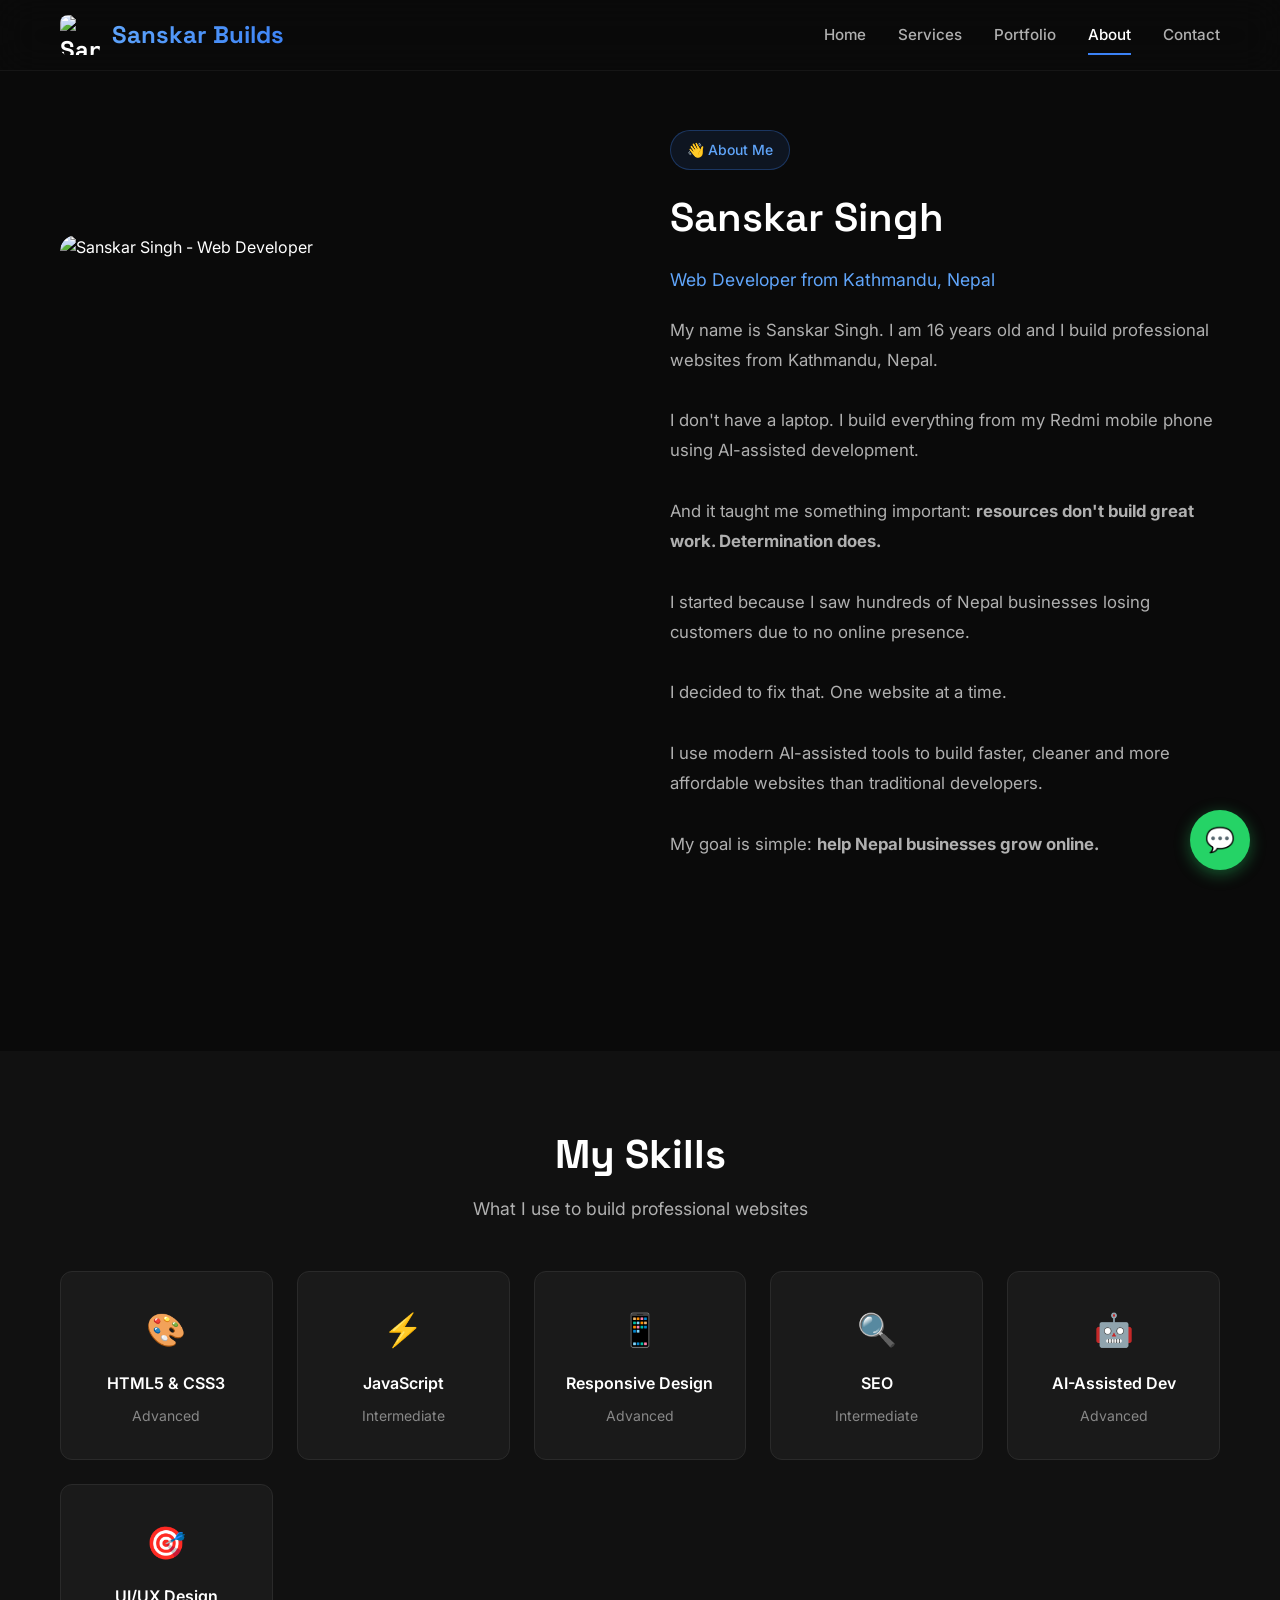
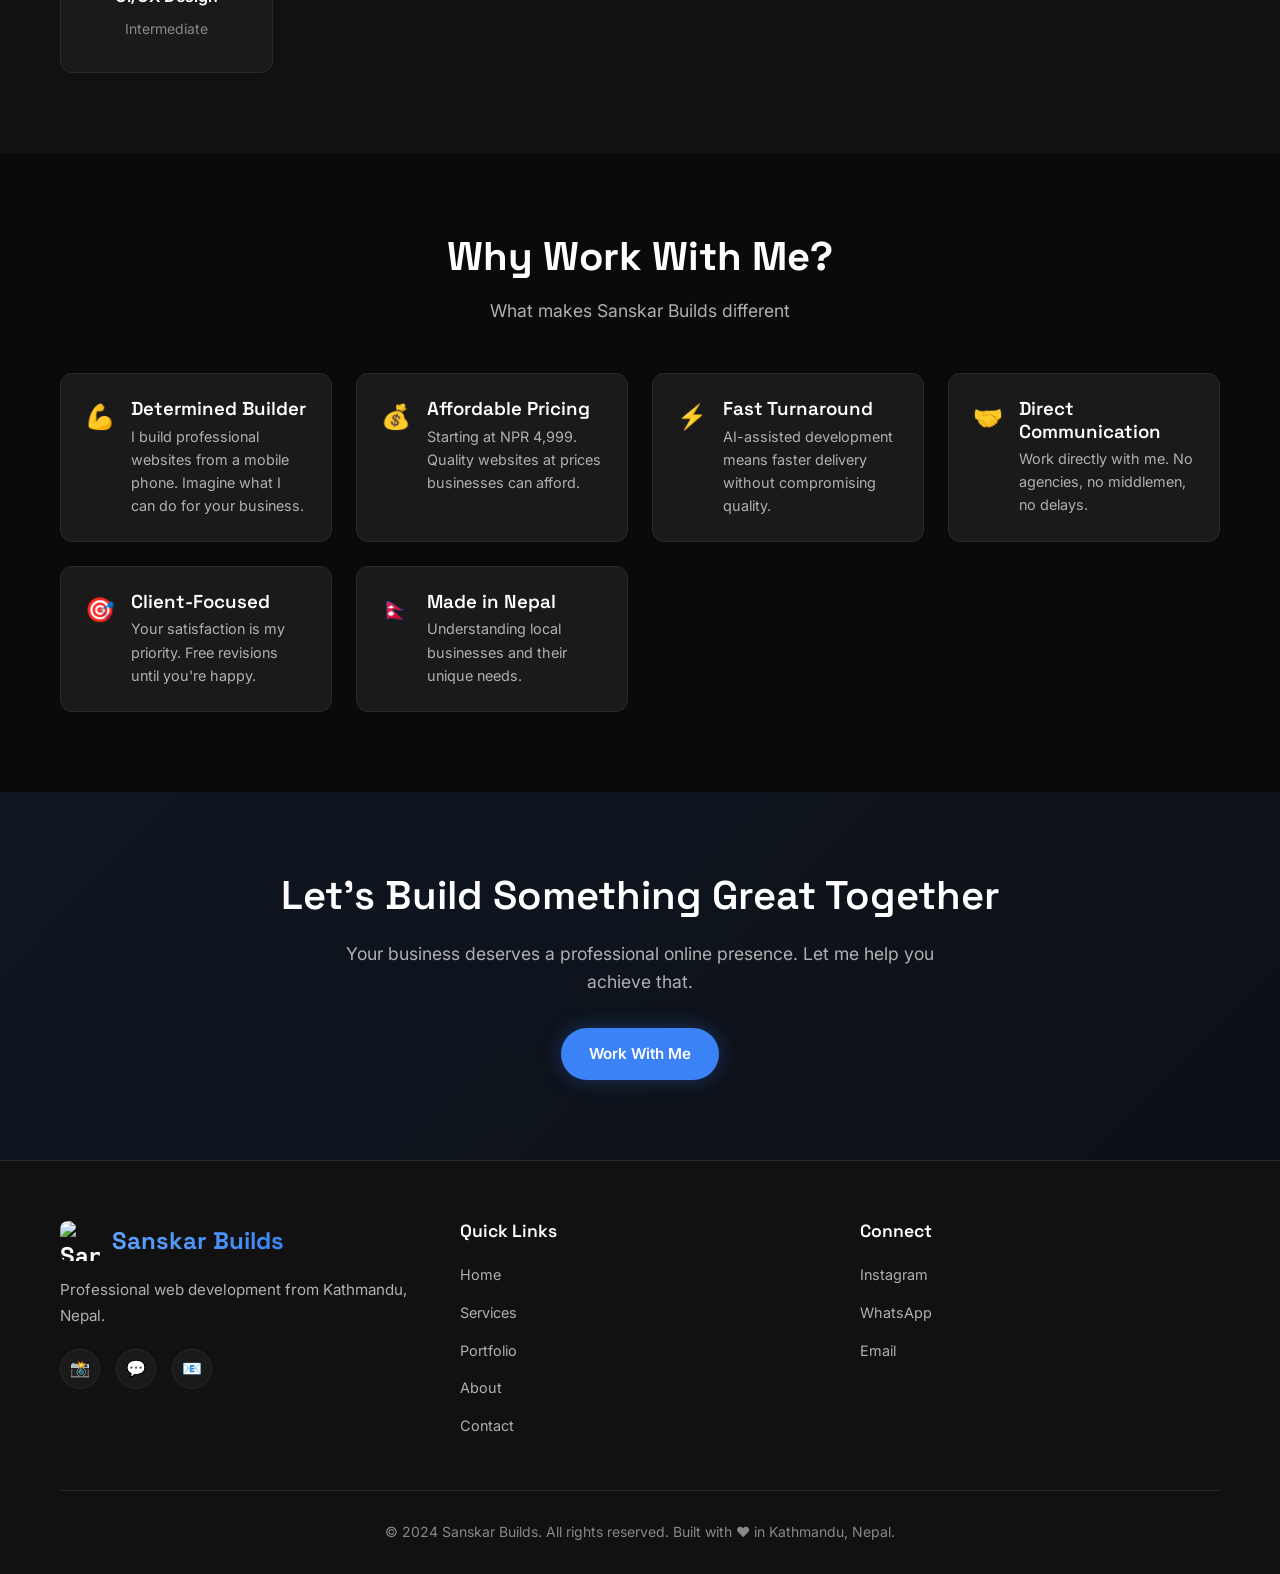
==== about.html @ 64164d15 "Add files via upload" ====
<!DOCTYPE html>
<html lang="en">
<head>
    <meta charset="UTF-8">
    <meta name="viewport" content="width=device-width, initial-scale=1.0">
    <meta name="description" content="About Sanskar Builds - 16-year-old web developer from Kathmandu, Nepal building professional websites using mobile phone.">
    
    <meta property="og:title" content="About - Sanskar Builds">
    <meta property="og:description" content="Learn about Sanskar Singh, a 16-year-old web developer building professional websites from a mobile phone.">
    
    <link rel="icon" type="image/jpeg" href="assets/images/favicon.jpg">
    <title>About - Sanskar Builds</title>
    
    <link rel="stylesheet" href="css/style.css">
</head>
<body>

    <header class="header">
        <nav class="nav">
            <a href="index.html" class="logo">
                <img src="assets/images/logo.jpg" alt="Sanskar Builds Logo" class="logo-img">
                <span class="logo-text">Sanskar Builds</span>
            </a>
            
            <div class="nav-menu">
                <a href="index.html" class="nav-link">Home</a>
                <a href="services.html" class="nav-link">Services</a>
                <a href="portfolio.html" class="nav-link">Portfolio</a>
                <a href="about.html" class="nav-link active">About</a>
                <a href="contact.html" class="nav-link">Contact</a>
            </div>
            
            <div class="hamburger">
                <span></span>
                <span></span>
                <span></span>
            </div>
        </nav>
    </header>

    <main>
        <section class="about-page">
            <div class="container">
                <div class="about-hero">
                    <div class="about-image fade-in">
                        <img src="assets/images/profile.jpg" alt="Sanskar Singh - Web Developer" style="border-radius: var(--radius-lg);">
                    </div>
                    
                    <div class="about-content fade-in">
                        <span class="hero-badge">👋 About Me</span>
                        <h1>Sanskar Singh</h1>
                        <p style="font-size: 1.1rem; color: var(--primary-light); margin-bottom: 20px;">Web Developer from Kathmandu, Nepal</p>
                        
                        <div class="about-text">
                            <p>My name is Sanskar Singh. I am 16 years old and I build professional websites from Kathmandu, Nepal.</p>
                            <br>
                            <p>I don't have a laptop. I build everything from my Redmi mobile phone using AI-assisted development.</p>
                            <br>
                            <p>And it taught me something important: <strong>resources don't build great work. Determination does.</strong></p>
                            <br>
                            <p>I started because I saw hundreds of Nepal businesses losing customers due to no online presence.</p>
                            <br>
                            <p>I decided to fix that. One website at a time.</p>
                            <br>
                            <p>I use modern AI-assisted tools to build faster, cleaner and more affordable websites than traditional developers.</p>
                            <br>
                            <p>My goal is simple: <strong>help Nepal businesses grow online.</strong></p>
                        </div>
                    </div>
                </div>
            </div>
        </section>

        <!-- Skills Section -->
        <section class="skills-section">
            <div class="container">
                <h2 class="section-title">My Skills</h2>
                <p class="section-subtitle">What I use to build professional websites</p>
                
                <div class="skills-grid">
                    <div class="skill-item fade-in">
                        <div class="skill-icon">🎨</div>
                        <div class="skill-name">HTML5 & CSS3</div>
                        <div class="skill-level">Advanced</div>
                    </div>
                    <div class="skill-item fade-in">
                        <div class="skill-icon">⚡</div>
                        <div class="skill-name">JavaScript</div>
                        <div class="skill-level">Intermediate</div>
                    </div>
                    <div class="skill-item fade-in">
                        <div class="skill-icon">📱</div>
                        <div class="skill-name">Responsive Design</div>
                        <div class="skill-level">Advanced</div>
                    </div>
                    <div class="skill-item fade-in">
                        <div class="skill-icon">🔍</div>
                        <div class="skill-name">SEO</div>
                        <div class="skill-level">Intermediate</div>
                    </div>
                    <div class="skill-item fade-in">
                        <div class="skill-icon">🤖</div>
                        <div class="skill-name">AI-Assisted Dev</div>
                        <div class="skill-level">Advanced</div>
                    </div>
                    <div class="skill-item fade-in">
                        <div class="skill-icon">🎯</div>
                        <div class="skill-name">UI/UX Design</div>
                        <div class="skill-level">Intermediate</div>
                    </div>
                </div>
            </div>
        </section>

        <!-- Trust Section -->
        <section class="why-trust">
            <div class="container">
                <h2 class="section-title">Why Work With Me?</h2>
                <p class="section-subtitle">What makes Sanskar Builds different</p>
                
                <div class="trust-features">
                    <div class="trust-feature fade-in">
                        <span class="icon">💪</span>
                        <div>
                            <h3>Determined Builder</h3>
                            <p style="color: var(--text-secondary); font-size: 0.9rem; margin-top: 4px;">I build professional websites from a mobile phone. Imagine what I can do for your business.</p>
                        </div>
                    </div>
                    <div class="trust-feature fade-in">
                        <span class="icon">💰</span>
                        <div>
                            <h3>Affordable Pricing</h3>
                            <p style="color: var(--text-secondary); font-size: 0.9rem; margin-top: 4px;">Starting at NPR 4,999. Quality websites at prices businesses can afford.</p>
                        </div>
                    </div>
                    <div class="trust-feature fade-in">
                        <span class="icon">⚡</span>
                        <div>
                            <h3>Fast Turnaround</h3>
                            <p style="color: var(--text-secondary); font-size: 0.9rem; margin-top: 4px;">AI-assisted development means faster delivery without compromising quality.</p>
                        </div>
                    </div>
                    <div class="trust-feature fade-in">
                        <span class="icon">🤝</span>
                        <div>
                            <h3>Direct Communication</h3>
                            <p style="color: var(--text-secondary); font-size: 0.9rem; margin-top: 4px;">Work directly with me. No agencies, no middlemen, no delays.</p>
                        </div>
                    </div>
                    <div class="trust-feature fade-in">
                        <span class="icon">🎯</span>
                        <div>
                            <h3>Client-Focused</h3>
                            <p style="color: var(--text-secondary); font-size: 0.9rem; margin-top: 4px;">Your satisfaction is my priority. Free revisions until you're happy.</p>
                        </div>
                    </div>
                    <div class="trust-feature fade-in">
                        <span class="icon">🇳🇵</span>
                        <div>
                            <h3>Made in Nepal</h3>
                            <p style="color: var(--text-secondary); font-size: 0.9rem; margin-top: 4px;">Understanding local businesses and their unique needs.</p>
                        </div>
                    </div>
                </div>
            </div>
        </section>

        <!-- CTA -->
        <section class="cta-section">
            <div class="container">
                <h2>Let's Build Something Great Together</h2>
                <p>Your business deserves a professional online presence. Let me help you achieve that.</p>
                <a href="contact.html" class="btn btn-primary">Work With Me</a>
            </div>
        </section>
    </main>

    <footer class="footer">
        <div class="container">
            <div class="footer-grid">
                <div class="footer-brand">
                    <a href="index.html" class="logo" style="margin-bottom: 16px;">
                        <img src="assets/images/logo.jpg" alt="Sanskar Builds Logo" class="logo-img">
                        <span class="logo-text">Sanskar Builds</span>
                    </a>
                    <p>Professional web development from Kathmandu, Nepal.</p>
                    <div class="footer-social">
                        <a href="https://instagram.com/sanskar.singh010" target="_blank" rel="noopener" class="social-link" aria-label="Instagram">📸</a>
                        <a href="https://wa.me/9779704332208" target="_blank" rel="noopener" class="social-link" aria-label="WhatsApp">💬</a>
                        <a href="mailto:Hello.sanskarbuilds@gmail.com" class="social-link" aria-label="Email">📧</a>
                    </div>
                </div>
                
                <div class="footer-links">
                    <h4>Quick Links</h4>
                    <ul>
                        <li><a href="index.html">Home</a></li>
                        <li><a href="services.html">Services</a></li>
                        <li><a href="portfolio.html">Portfolio</a></li>
                        <li><a href="about.html">About</a></li>
                        <li><a href="contact.html">Contact</a></li>
                    </ul>
                </div>
                
                <div class="footer-links">
                    <h4>Connect</h4>
                    <ul>
                        <li><a href="https://instagram.com/sanskar.singh010" target="_blank" rel="noopener">Instagram</a></li>
                        <li><a href="https://wa.me/9779704332208" target="_blank" rel="noopener">WhatsApp</a></li>
                        <li><a href="mailto:Hello.sanskarbuilds@gmail.com">Email</a></li>
                    </ul>
                </div>
            </div>
            
            <div class="footer-bottom">
                <p>&copy; 2024 Sanskar Builds. All rights reserved. Built with ❤️ in Kathmandu, Nepal.</p>
            </div>
        </div>
    </footer>

    <a href="https://wa.me/9779704332208" class="whatsapp-float" target="_blank" rel="noopener" aria-label="Chat on WhatsApp">💬</a>
    <button class="back-to-top" aria-label="Back to top">↑</button>

    <script src="js/main.js"></script>
</body>
</html>
---- css/style.css ----
/* =====================================
   SANSKAR BUILDS - MAIN STYLESHEET
   Premium Web Development Agency
   ===================================== */

/* Import Fonts */
@import url('https://fonts.googleapis.com/css2?family=Space+Grotesk:wght@300;400;500;600;700&family=Inter:wght@300;400;500;600;700&display=swap');

/* CSS Variables */
:root {
  --bg-primary: #0a0a0a;
  --bg-secondary: #111111;
  --bg-card: #1a1a1a;
  --primary: #3b82f6;
  --primary-dark: #2563eb;
  --primary-light: #60a5fa;
  --text-primary: #ffffff;
  --text-secondary: #b0b0b0;
  --text-muted: #888888;
  --border: #2a2a2a;
  --success: #10b981;
  --warning: #f59e0b;
  --error: #ef4444;
  
  --shadow-sm: 0 2px 8px rgba(0, 0, 0, 0.3);
  --shadow-md: 0 4px 16px rgba(0, 0, 0, 0.4);
  --shadow-lg: 0 8px 32px rgba(0, 0, 0, 0.5);
  --shadow-glow: 0 0 20px rgba(59, 130, 246, 0.3);
  
  --radius-sm: 8px;
  --radius-md: 12px;
  --radius-lg: 16px;
  --radius-xl: 20px;
  
  --transition-fast: 0.2s ease;
  --transition-base: 0.3s ease;
  --transition-slow: 0.5s ease;
  
  --container: 1200px;
  --header-height: 70px;
}

/* Reset & Base Styles */
*, *::before, *::after {
  margin: 0;
  padding: 0;
  box-sizing: border-box;
}

html {
  scroll-behavior: smooth;
  -webkit-text-size-adjust: 100%;
}

body {
  font-family: 'Inter', -apple-system, BlinkMacSystemFont, sans-serif;
  background: var(--bg-primary);
  color: var(--text-primary);
  line-height: 1.6;
  overflow-x: hidden;
  -webkit-font-smoothing: antialiased;
  -moz-osx-font-smoothing: grayscale;
}

h1, h2, h3, h4, h5, h6 {
  font-family: 'Space Grotesk', sans-serif;
  font-weight: 600;
  line-height: 1.2;
}

a {
  text-decoration: none;
  color: inherit;
  transition: var(--transition-fast);
}

img {
  max-width: 100%;
  height: auto;
  display: block;
}

button {
  cursor: pointer;
  border: none;
  outline: none;
  font-family: inherit;
}

ul {
  list-style: none;
}

.container {
  max-width: var(--container);
  margin: 0 auto;
  padding: 0 20px;
}

/* =====================================
   HEADER & NAVIGATION
   ===================================== */

.header {
  position: fixed;
  top: 0;
  left: 0;
  right: 0;
  z-index: 1000;
  background: rgba(10, 10, 10, 0.8);
  backdrop-filter: blur(20px);
  -webkit-backdrop-filter: blur(20px);
  border-bottom: 1px solid rgba(255, 255, 255, 0.05);
  transition: var(--transition-base);
}

.header.scrolled {
  background: rgba(10, 10, 10, 0.95);
  box-shadow: var(--shadow-md);
}

.nav {
  display: flex;
  align-items: center;
  justify-content: space-between;
  height: var(--header-height);
  max-width: var(--container);
  margin: 0 auto;
  padding: 0 20px;
}

.logo {
  display: flex;
  align-items: center;
  gap: 12px;
  font-family: 'Space Grotesk', sans-serif;
  font-weight: 700;
  font-size: 1.5rem;
  color: var(--text-primary);
}

.logo-img {
  width: 40px;
  height: 40px;
  border-radius: var(--radius-sm);
  object-fit: cover;
}

.logo-text {
  background: linear-gradient(135deg, var(--primary-light), var(--primary));
  -webkit-background-clip: text;
  -webkit-text-fill-color: transparent;
  background-clip: text;
}

.nav-menu {
  display: flex;
  align-items: center;
  gap: 32px;
}

.nav-link {
  font-size: 0.95rem;
  font-weight: 500;
  color: var(--text-secondary);
  position: relative;
  padding: 8px 0;
  transition: var(--transition-fast);
}

.nav-link::after {
  content: '';
  position: absolute;
  bottom: 0;
  left: 0;
  width: 0;
  height: 2px;
  background: var(--primary);
  transition: var(--transition-base);
}

.nav-link:hover,
.nav-link.active {
  color: var(--text-primary);
}

.nav-link:hover::after,
.nav-link.active::after {
  width: 100%;
}

/* Hamburger Menu */
.hamburger {
  display: none;
  flex-direction: column;
  gap: 5px;
  cursor: pointer;
  z-index: 1001;
  padding: 5px;
}

.hamburger span {
  display: block;
  width: 25px;
  height: 2px;
  background: var(--text-primary);
  transition: var(--transition-base);
  border-radius: 2px;
}

.hamburger.active span:nth-child(1) {
  transform: rotate(45deg) translate(5px, 5px);
}

.hamburger.active span:nth-child(2) {
  opacity: 0;
}

.hamburger.active span:nth-child(3) {
  transform: rotate(-45deg) translate(5px, -5px);
}

/* =====================================
   HERO SECTION
   ===================================== */

.hero {
  min-height: 100vh;
  display: flex;
  align-items: center;
  position: relative;
  padding: calc(var(--header-height) + 40px) 0 80px;
  overflow: hidden;
}

.hero::before {
  content: '';
  position: absolute;
  top: 0;
  left: 0;
  right: 0;
  bottom: 0;
  background: linear-gradient(135deg, rgba(10, 10, 10, 0.9) 0%, rgba(10, 10, 10, 0.7) 100%);
  z-index: 1;
}

.hero-bg {
  position: absolute;
  top: 0;
  left: 0;
  width: 100%;
  height: 100%;
  object-fit: cover;
  opacity: 0.3;
}

.hero .container {
  position: relative;
  z-index: 2;
  display: grid;
  grid-template-columns: 1fr 1fr;
  gap: 60px;
  align-items: center;
}

.hero-content {
  max-width: 600px;
}

.hero-badge {
  display: inline-block;
  padding: 8px 16px;
  background: rgba(59, 130, 246, 0.1);
  border: 1px solid rgba(59, 130, 246, 0.3);
  border-radius: 50px;
  font-size: 0.875rem;
  font-weight: 500;
  color: var(--primary-light);
  margin-bottom: 24px;
}

.hero-title {
  font-size: clamp(2.5rem, 5vw, 4rem);
  font-weight: 700;
  margin-bottom: 20px;
  background: linear-gradient(135deg, #ffffff 0%, #b0b0b0 100%);
  -webkit-background-clip: text;
  -webkit-text-fill-color: transparent;
  background-clip: text;
}

.hero-subtitle {
  font-size: 1.125rem;
  color: var(--text-secondary);
  margin-bottom: 32px;
  line-height: 1.8;
}

.hero-buttons {
  display: flex;
  gap: 16px;
  flex-wrap: wrap;
}

.btn {
  display: inline-flex;
  align-items: center;
  gap: 8px;
  padding: 14px 28px;
  border-radius: 50px;
  font-weight: 600;
  font-size: 0.95rem;
  transition: all var(--transition-base);
  white-space: nowrap;
}

.btn-primary {
  background: var(--primary);
  color: white;
  box-shadow: var(--shadow-glow);
}

.btn-primary:hover {
  background: var(--primary-dark);
  transform: translateY(-2px);
  box-shadow: 0 4px 24px rgba(59, 130, 246, 0.4);
}

.btn-outline {
  border: 2px solid var(--border);
  color: var(--text-primary);
}

.btn-outline:hover {
  border-color: var(--primary);
  background: rgba(59, 130, 246, 0.1);
  transform: translateY(-2px);
}

.hero-visual {
  position: relative;
}

/* Glass Card */
.glass-card {
  background: rgba(17, 17, 17, 0.6);
  backdrop-filter: blur(20px);
  -webkit-backdrop-filter: blur(20px);
  border: 1px solid rgba(255, 255, 255, 0.1);
  border-radius: var(--radius-lg);
  padding: 32px;
  box-shadow: var(--shadow-lg);
}

.hero-stats {
  display: grid;
  grid-template-columns: repeat(2, 1fr);
  gap: 24px;
}

.stat-item {
  text-align: center;
  padding: 20px;
  background: rgba(255, 255, 255, 0.03);
  border-radius: var(--radius-md);
  border: 1px solid rgba(255, 255, 255, 0.05);
}

.stat-number {
  font-size: 2rem;
  font-weight: 700;
  font-family: 'Space Grotesk', sans-serif;
  color: var(--primary-light);
  display: block;
}

.stat-label {
  font-size: 0.875rem;
  color: var(--text-secondary);
  margin-top: 8px;
  display: block;
}

/* =====================================
   TRUST SECTION
   ===================================== */

.trust-section {
  padding: 80px 0;
  background: var(--bg-secondary);
}

.section-title {
  font-size: clamp(2rem, 4vw, 2.5rem);
  font-weight: 700;
  text-align: center;
  margin-bottom: 16px;
}

.section-subtitle {
  text-align: center;
  color: var(--text-secondary);
  font-size: 1.1rem;
  margin-bottom: 48px;
}

.trust-grid {
  display: grid;
  grid-template-columns: repeat(auto-fit, minmax(200px, 1fr));
  gap: 32px;
  text-align: center;
}

.trust-item {
  padding: 32px 20px;
  background: var(--bg-card);
  border-radius: var(--radius-md);
  border: 1px solid var(--border);
  transition: var(--transition-base);
}

.trust-item:hover {
  transform: translateY(-5px);
  border-color: var(--primary);
  box-shadow: var(--shadow-glow);
}

.trust-icon {
  font-size: 2.5rem;
  margin-bottom: 16px;
}

.trust-number {
  font-size: 2.5rem;
  font-weight: 700;
  font-family: 'Space Grotesk', sans-serif;
  color: var(--primary-light);
  margin-bottom: 8px;
}

.trust-label {
  color: var(--text-secondary);
  font-size: 0.95rem;
}

/* =====================================
   SERVICES EXPLANATION
   ===================================== */

.services-explanation {
  padding: 80px 0;
}

.services-grid {
  display: grid;
  grid-template-columns: repeat(auto-fit, minmax(280px, 1fr));
  gap: 32px;
  margin-top: 48px;
}

.service-card {
  background: var(--bg-card);
  border-radius: var(--radius-lg);
  padding: 32px;
  border: 1px solid var(--border);
  transition: var(--transition-base);
}

.service-card:hover {
  border-color: var(--primary);
  transform: translateY(-5px);
  box-shadow: var(--shadow-lg);
}

.service-icon {
  width: 56px;
  height: 56px;
  background: rgba(59, 130, 246, 0.1);
  border-radius: var(--radius-md);
  display: flex;
  align-items: center;
  justify-content: center;
  font-size: 1.5rem;
  margin-bottom: 20px;
}

.service-card h3 {
  font-size: 1.25rem;
  margin-bottom: 12px;
}

.service-card p {
  color: var(--text-secondary);
  font-size: 0.95rem;
  line-height: 1.7;
}

/* Target Audience */
.target-list {
  display: grid;
  grid-template-columns: repeat(auto-fit, minmax(150px, 1fr));
  gap: 16px;
  margin-top: 32px;
}

.target-item {
  display: flex;
  align-items: center;
  gap: 12px;
  padding: 16px;
  background: var(--bg-card);
  border-radius: var(--radius-md);
  border: 1px solid var(--border);
  transition: var(--transition-fast);
}

.target-item:hover {
  border-color: var(--primary);
  background: rgba(59, 130, 246, 0.05);
}

.target-item .icon {
  font-size: 1.25rem;
}

/* =====================================
   HOW IT WORKS
   ===================================== */

.how-it-works {
  padding: 80px 0;
  background: var(--bg-secondary);
}

.steps {
  max-width: 800px;
  margin: 48px auto 0;
  position: relative;
}

.steps::before {
  content: '';
  position: absolute;
  left: 24px;
  top: 0;
  bottom: 0;
  width: 2px;
  background: var(--border);
}

.step {
  display: flex;
  gap: 24px;
  margin-bottom: 32px;
  position: relative;
}

.step-number {
  width: 48px;
  height: 48px;
  background: var(--primary);
  border-radius: 50%;
  display: flex;
  align-items: center;
  justify-content: center;
  font-weight: 700;
  font-size: 1.1rem;
  flex-shrink: 0;
  z-index: 1;
}

.step-content {
  padding-top: 10px;
}

.step-content h3 {
  font-size: 1.1rem;
  margin-bottom: 8px;
}

.step-content p {
  color: var(--text-secondary);
  font-size: 0.95rem;
}

/* =====================================
   WHY TRUST SECTION
   ===================================== */

.why-trust {
  padding: 80px 0;
}

.trust-features {
  display: grid;
  grid-template-columns: repeat(auto-fit, minmax(250px, 1fr));
  gap: 24px;
  margin-top: 48px;
}

.trust-feature {
  display: flex;
  gap: 16px;
  align-items: flex-start;
  padding: 24px;
  background: var(--bg-card);
  border-radius: var(--radius-md);
  border: 1px solid var(--border);
  transition: var(--transition-base);
}

.trust-feature:hover {
  border-color: var(--primary);
}

.trust-feature .icon {
  font-size: 1.5rem;
  flex-shrink: 0;
}

/* =====================================
   CTA SECTION
   ===================================== */

.cta-section {
  padding: 80px 0;
  text-align: center;
  background: linear-gradient(135deg, rgba(59, 130, 246, 0.1), rgba(59, 130, 246, 0.05));
}

.cta-section h2 {
  font-size: clamp(1.8rem, 4vw, 2.5rem);
  margin-bottom: 20px;
}

.cta-section p {
  color: var(--text-secondary);
  font-size: 1.1rem;
  margin-bottom: 32px;
  max-width: 600px;
  margin-left: auto;
  margin-right: auto;
}

/* =====================================
   SERVICES PAGE
   ===================================== */

.services-page {
  padding: calc(var(--header-height) + 60px) 0 80px;
}

.pricing-tabs {
  display: flex;
  justify-content: center;
  gap: 12px;
  margin-bottom: 48px;
  flex-wrap: wrap;
}

.pricing-tab {
  padding: 12px 24px;
  background: var(--bg-card);
  border: 1px solid var(--border);
  border-radius: 50px;
  color: var(--text-secondary);
  font-weight: 500;
  cursor: pointer;
  transition: var(--transition-fast);
}

.pricing-tab.active {
  background: var(--primary);
  color: white;
  border-color: var(--primary);
}

.pricing-grid {
  display: grid;
  grid-template-columns: repeat(auto-fit, minmax(300px, 1fr));
  gap: 24px;
}

.pricing-card {
  background: var(--bg-card);
  border-radius: var(--radius-lg);
  padding: 32px;
  border: 1px solid var(--border);
  transition: var(--transition-base);
}

.pricing-card.featured {
  border-color: var(--primary);
  background: linear-gradient(135deg, rgba(59, 130, 246, 0.1), rgba(59, 130, 246, 0.05));
  position: relative;
}

.pricing-card.featured::before {
  content: 'Popular';
  position: absolute;
  top: 16px;
  right: 16px;
  padding: 4px 12px;
  background: var(--primary);
  border-radius: 50px;
  font-size: 0.75rem;
  font-weight: 600;
  color: white;
}

.pricing-name {
  font-size: 1.25rem;
  font-weight: 600;
  margin-bottom: 16px;
}

.pricing-price {
  font-size: 2rem;
  font-weight: 700;
  color: var(--primary-light);
  margin-bottom: 8px;
  font-family: 'Space Grotesk', sans-serif;
}

.pricing-delivery {
  font-size: 0.875rem;
  color: var(--text-muted);
  margin-bottom: 24px;
}

.pricing-features {
  margin-bottom: 24px;
}

.pricing-features li {
  display: flex;
  align-items: center;
  gap: 8px;
  margin-bottom: 12px;
  color: var(--text-secondary);
  font-size: 0.9rem;
}

.pricing-features li::before {
  content: '✓';
  color: var(--success);
  font-weight: 700;
}

/* Package Includes */
.package-includes {
  padding: 80px 0;
  background: var(--bg-secondary);
}

.includes-grid {
  display: grid;
  grid-template-columns: repeat(auto-fit, minmax(250px, 1fr));
  gap: 24px;
  margin-top: 48px;
}

.include-item {
  display: flex;
  gap: 16px;
  align-items: flex-start;
  padding: 24px;
  background: var(--bg-card);
  border-radius: var(--radius-md);
  border: 1px solid var(--border);
}

.include-icon {
  font-size: 1.5rem;
  flex-shrink: 0;
}

/* Policy Cards */
.policy-section {
  padding: 80px 0;
}

.policy-grid {
  display: grid;
  grid-template-columns: repeat(auto-fit, minmax(300px, 1fr));
  gap: 32px;
  margin-top: 48px;
}

.policy-card {
  background: var(--bg-card);
  border-radius: var(--radius-lg);
  padding: 32px;
  border: 1px solid var(--border);
}

.policy-card h3 {
  font-size: 1.25rem;
  margin-bottom: 20px;
  display: flex;
  align-items: center;
  gap: 12px;
}

.policy-card ul li {
  padding: 8px 0;
  color: var(--text-secondary);
  font-size: 0.95rem;
  border-bottom: 1px solid var(--border);
}

.policy-card ul li:last-child {
  border-bottom: none;
}

/* =====================================
   PORTFOLIO PAGE
   ===================================== */

.portfolio-page {
  padding: calc(var(--header-height) + 60px) 0 80px;
}

.portfolio-grid {
  display: grid;
  grid-template-columns: repeat(auto-fit, minmax(320px, 1fr));
  gap: 32px;
  margin-top: 48px;
}

.portfolio-card {
  background: var(--bg-card);
  border-radius: var(--radius-lg);
  overflow: hidden;
  border: 1px solid var(--border);
  transition: var(--transition-base);
}

.portfolio-card:hover {
  transform: translateY(-5px);
  border-color: var(--primary);
  box-shadow: var(--shadow-lg);
}

.portfolio-image {
  position: relative;
  overflow: hidden;
  aspect-ratio: 16/10;
}

.portfolio-image img {
  width: 100%;
  height: 100%;
  object-fit: cover;
  transition: var(--transition-slow);
}

.portfolio-card:hover .portfolio-image img {
  transform: scale(1.05);
}

.portfolio-overlay {
  position: absolute;
  top: 0;
  left: 0;
  right: 0;
  bottom: 0;
  background: rgba(10, 10, 10, 0.8);
  display: flex;
  align-items: center;
  justify-content: center;
  opacity: 0;
  transition: var(--transition-base);
}

.portfolio-card:hover .portfolio-overlay {
  opacity: 1;
}

.portfolio-info {
  padding: 24px;
}

.portfolio-info h3 {
  font-size: 1.25rem;
  margin-bottom: 8px;
}

.portfolio-info p {
  color: var(--text-secondary);
  font-size: 0.9rem;
  margin-bottom: 16px;
}

/* =====================================
   ABOUT PAGE
   ===================================== */

.about-page {
  padding: calc(var(--header-height) + 60px) 0 80px;
}

.about-hero {
  display: grid;
  grid-template-columns: 1fr 1fr;
  gap: 60px;
  align-items: center;
  margin-bottom: 80px;
}

.about-image {
  position: relative;
  border-radius: var(--radius-lg);
  overflow: hidden;
  aspect-ratio: 1;
}

.about-image img {
  width: 100%;
  height: 100%;
  object-fit: cover;
}

.about-content h1 {
  font-size: clamp(2rem, 4vw, 2.5rem);
  margin-bottom: 24px;
}

.about-text {
  color: var(--text-secondary);
  font-size: 1.05rem;
  line-height: 1.8;
  margin-bottom: 32px;
}

.skills-section {
  padding: 80px 0;
  background: var(--bg-secondary);
}

.skills-grid {
  display: grid;
  grid-template-columns: repeat(auto-fit, minmax(200px, 1fr));
  gap: 24px;
  margin-top: 48px;
}

.skill-item {
  text-align: center;
  padding: 32px 20px;
  background: var(--bg-card);
  border-radius: var(--radius-md);
  border: 1px solid var(--border);
}

.skill-icon {
  font-size: 2rem;
  margin-bottom: 16px;
}

.skill-name {
  font-weight: 600;
  margin-bottom: 8px;
}

.skill-level {
  color: var(--text-muted);
  font-size: 0.875rem;
}
/* =====================================
   CONTACT PAGE
   ===================================== */

.contact-page {
  padding: calc(var(--header-height) + 60px) 0 80px;
}

.contact-grid {
  display: grid;
  grid-template-columns: 1fr 1fr;
  gap: 48px;
  margin-top: 48px;
}

.contact-info h2 {
  font-size: 2rem;
  margin-bottom: 24px;
}

.contact-methods {
  display: flex;
  flex-direction: column;
  gap: 20px;
  margin-bottom: 32px;
}

.contact-method {
  display: flex;
  align-items: center;
  gap: 16px;
  padding: 20px;
  background: var(--bg-card);
  border-radius: var(--radius-md);
  border: 1px solid var(--border);
  transition: var(--transition-fast);
}

.contact-method:hover {
  border-color: var(--primary);
}

.contact-method-icon {
  width: 48px;
  height: 48px;
  background: rgba(59, 130, 246, 0.1);
  border-radius: 50%;
  display: flex;
  align-items: center;
  justify-content: center;
  font-size: 1.25rem;
  flex-shrink: 0;
}

.contact-method-info h4 {
  font-size: 1rem;
  margin-bottom: 4px;
}

.contact-method-info p {
  color: var(--text-secondary);
  font-size: 0.9rem;
}

.payment-methods {
  margin-top: 32px;
}

.payment-methods h3 {
  margin-bottom: 16px;
  font-size: 1.1rem;
}

.payment-list {
  display: flex;
  gap: 12px;
  flex-wrap: wrap;
}

.payment-tag {
  padding: 8px 16px;
  background: var(--bg-card);
  border: 1px solid var(--border);
  border-radius: 50px;
  font-size: 0.875rem;
  color: var(--text-secondary);
}

/* Contact Form */
.contact-form {
  background: var(--bg-card);
  border-radius: var(--radius-lg);
  padding: 40px;
  border: 1px solid var(--border);
}

.form-group {
  margin-bottom: 20px;
}

.form-label {
  display: block;
  margin-bottom: 8px;
  font-size: 0.9rem;
  font-weight: 500;
  color: var(--text-secondary);
}

.form-input,
.form-select,
.form-textarea {
  width: 100%;
  padding: 12px 16px;
  background: var(--bg-primary);
  border: 1px solid var(--border);
  border-radius: var(--radius-sm);
  color: var(--text-primary);
  font-size: 0.95rem;
  font-family: 'Inter', sans-serif;
  transition: var(--transition-fast);
}

.form-input:focus,
.form-select:focus,
.form-textarea:focus {
  outline: none;
  border-color: var(--primary);
  box-shadow: 0 0 0 3px rgba(59, 130, 246, 0.1);
}

.form-textarea {
  resize: vertical;
  min-height: 120px;
}

.form-submit {
  width: 100%;
  padding: 14px;
  background: var(--primary);
  color: white;
  border-radius: 50px;
  font-weight: 600;
  font-size: 1rem;
  cursor: pointer;
  transition: var(--transition-base);
}

.form-submit:hover {
  background: var(--primary-dark);
}

.form-message {
  padding: 12px;
  border-radius: var(--radius-sm);
  margin-top: 16px;
  font-size: 0.9rem;
  display: none;
}

.form-message.success {
  display: block;
  background: rgba(16, 185, 129, 0.1);
  border: 1px solid var(--success);
  color: var(--success);
}

.form-message.error {
  display: block;
  background: rgba(239, 68, 68, 0.1);
  border: 1px solid var(--error);
  color: var(--error);
}
/* =====================================
   FOOTER
   ===================================== */

.footer {
  background: var(--bg-secondary);
  padding: 60px 0 30px;
  border-top: 1px solid var(--border);
}

.footer-grid {
  display: grid;
  grid-template-columns: repeat(auto-fit, minmax(250px, 1fr));
  gap: 40px;
  margin-bottom: 40px;
}

.footer-brand p {
  color: var(--text-secondary);
  margin-top: 16px;
  font-size: 0.95rem;
  line-height: 1.7;
}

.footer-links h4 {
  font-size: 1.1rem;
  margin-bottom: 20px;
}

.footer-links ul li {
  margin-bottom: 12px;
}

.footer-links ul li a {
  color: var(--text-secondary);
  font-size: 0.9rem;
  transition: var(--transition-fast);
}

.footer-links ul li a:hover {
  color: var(--primary-light);
}

.footer-social {
  display: flex;
  gap: 16px;
  margin-top: 20px;
}

.social-link {
  width: 40px;
  height: 40px;
  background: var(--bg-card);
  border-radius: 50%;
  display: flex;
  align-items: center;
  justify-content: center;
  border: 1px solid var(--border);
  transition: var(--transition-fast);
}

.social-link:hover {
  border-color: var(--primary);
  background: rgba(59, 130, 246, 0.1);
}

.footer-bottom {
  padding-top: 30px;
  border-top: 1px solid var(--border);
  text-align: center;
  color: var(--text-muted);
  font-size: 0.875rem;
}

/* =====================================
   FLOATING BUTTONS
   ===================================== */

.whatsapp-float {
  position: fixed;
  bottom: 30px;
  right: 30px;
  width: 60px;
  height: 60px;
  background: #25D366;
  border-radius: 50%;
  display: flex;
  align-items: center;
  justify-content: center;
  font-size: 1.5rem;
  color: white;
  z-index: 999;
  box-shadow: 0 4px 16px rgba(37, 211, 102, 0.4);
  transition: var(--transition-base);
  animation: pulse 2s infinite;
}

.whatsapp-float:hover {
  transform: scale(1.1);
  box-shadow: 0 6px 24px rgba(37, 211, 102, 0.6);
}

@keyframes pulse {
  0% {
    box-shadow: 0 0 0 0 rgba(37, 211, 102, 0.4);
  }
  70% {
    box-shadow: 0 0 0 20px rgba(37, 211, 102, 0);
  }
  100% {
    box-shadow: 0 0 0 0 rgba(37, 211, 102, 0);
  }
}

.back-to-top {
  position: fixed;
  bottom: 30px;
  left: 30px;
  width: 48px;
  height: 48px;
  background: var(--bg-card);
  border: 1px solid var(--border);
  border-radius: 50%;
  display: flex;
  align-items: center;
  justify-content: center;
  cursor: pointer;
  z-index: 998;
  opacity: 0;
  visibility: hidden;
  transition: var(--transition-base);
  color: var(--text-primary);
}

.back-to-top.visible {
  opacity: 1;
  visibility: visible;
}

.back-to-top:hover {
  border-color: var(--primary);
  background: rgba(59, 130, 246, 0.1);
}

/* =====================================
   ANIMATIONS
   ===================================== */

.fade-in {
  opacity: 0;
  transform: translateY(30px);
  transition: opacity 0.6s ease, transform 0.6s ease;
}

.fade-in.visible {
  opacity: 1;
  transform: translateY(0);
}
/* =====================================
   RESPONSIVE DESIGN
   ===================================== */

/* Mobile First - Base styles are mobile */

/* Tablet: 768px+ */
@media (min-width: 768px) {
  .hero-content {
    max-width: 600px;
  }
  
  .portfolio-grid {
    grid-template-columns: repeat(2, 1fr);
  }
}

/* Desktop: 1024px+ */
@media (min-width: 1024px) {
  .portfolio-grid {
    grid-template-columns: repeat(3, 1fr);
  }
}

/* Mobile: max 768px */
@media (max-width: 767px) {
  .nav-menu {
    position: fixed;
    top: 0;
    right: -100%;
    width: 80%;
    max-width: 400px;
    height: 100vh;
    background: rgba(10, 10, 10, 0.98);
    backdrop-filter: blur(20px);
    -webkit-backdrop-filter: blur(20px);
    flex-direction: column;
    justify-content: center;
    padding: 40px;
    transition: var(--transition-slow);
    z-index: 1000;
  }
  
  .nav-menu.active {
    right: 0;
  }
  
  .hamburger {
    display: flex;
  }
  
  .hero .container {
    grid-template-columns: 1fr;
    gap: 40px;
  }
  
  .hero-stats {
    grid-template-columns: repeat(2, 1fr);
  }
  
  .about-hero {
    grid-template-columns: 1fr;
    gap: 40px;
  }
  
  .contact-grid {
    grid-template-columns: 1fr;
  }
  
  .steps::before {
    left: 20px;
  }
  
  .step {
    gap: 16px;
  }
  
  .step-number {
    width: 40px;
    height: 40px;
    font-size: 1rem;
  }
  
  .pricing-grid {
    grid-template-columns: 1fr;
  }
  
  .portfolio-grid {
    grid-template-columns: 1fr;
  }
}

/* Small Mobile: max 480px */
@media (max-width: 480px) {
  .nav {
    padding: 0 16px;
  }
  
  .hero-buttons {
    flex-direction: column;
  }
  
  .btn {
    width: 100%;
    justify-content: center;
  }
  
  .trust-grid {
    grid-template-columns: 1fr;
  }
  
  .services-grid,
  .trust-features,
  .includes-grid {
    grid-template-columns: 1fr;
  }
  
  .contact-form {
    padding: 24px;
  }
  
  .glass-card {
    padding: 20px;
  }
  
  .hero-stats {
    grid-template-columns: 1fr;
    gap: 16px;
  }
}

/* iOS Safari Fixes */
@supports (-webkit-touch-callout: none) {
  .glass-card,
  .header {
    -webkit-backdrop-filter: blur(20px);
    backdrop-filter: blur(20px);
  }
  
  .hero {
    min-height: -webkit-fill-available;
  }
}

/* Print Styles */
@media print {
  .header,
  .footer,
  .whatsapp-float,
  .back-to-top {
    display: none;
  }
}
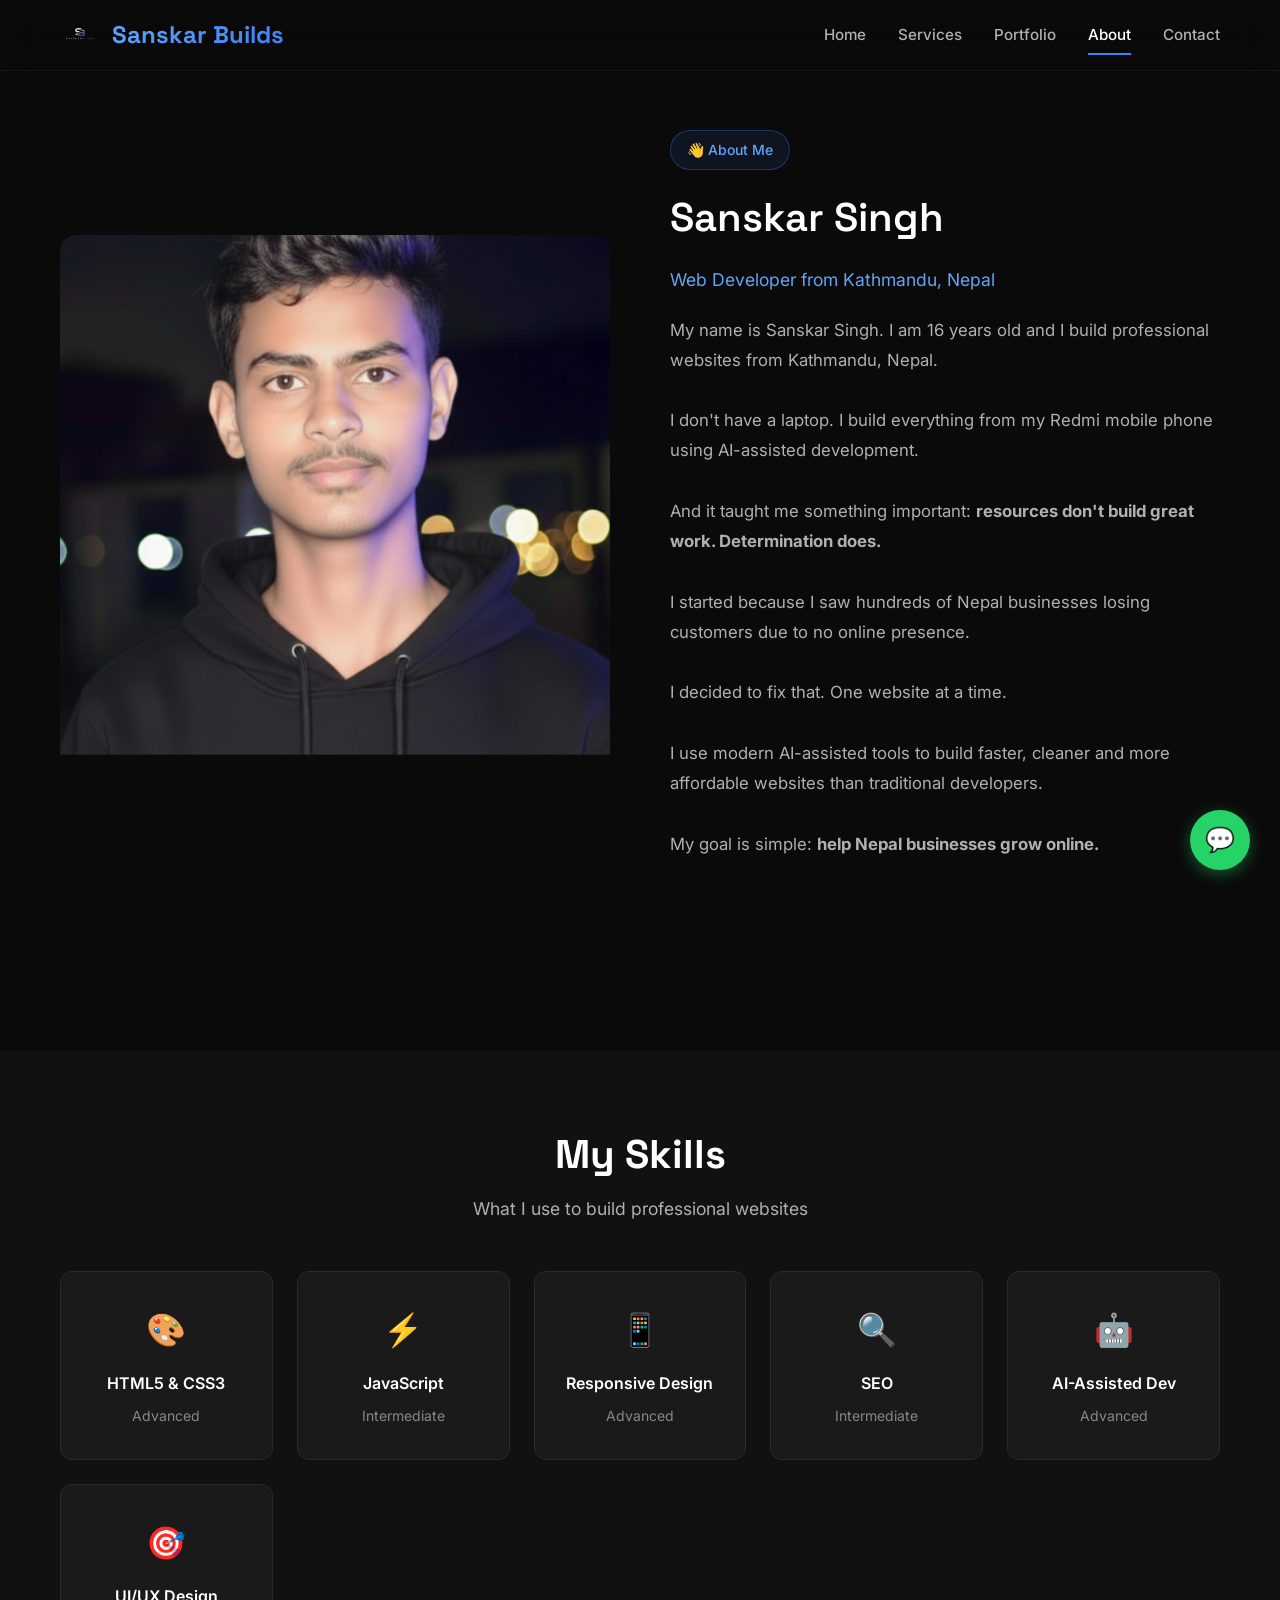
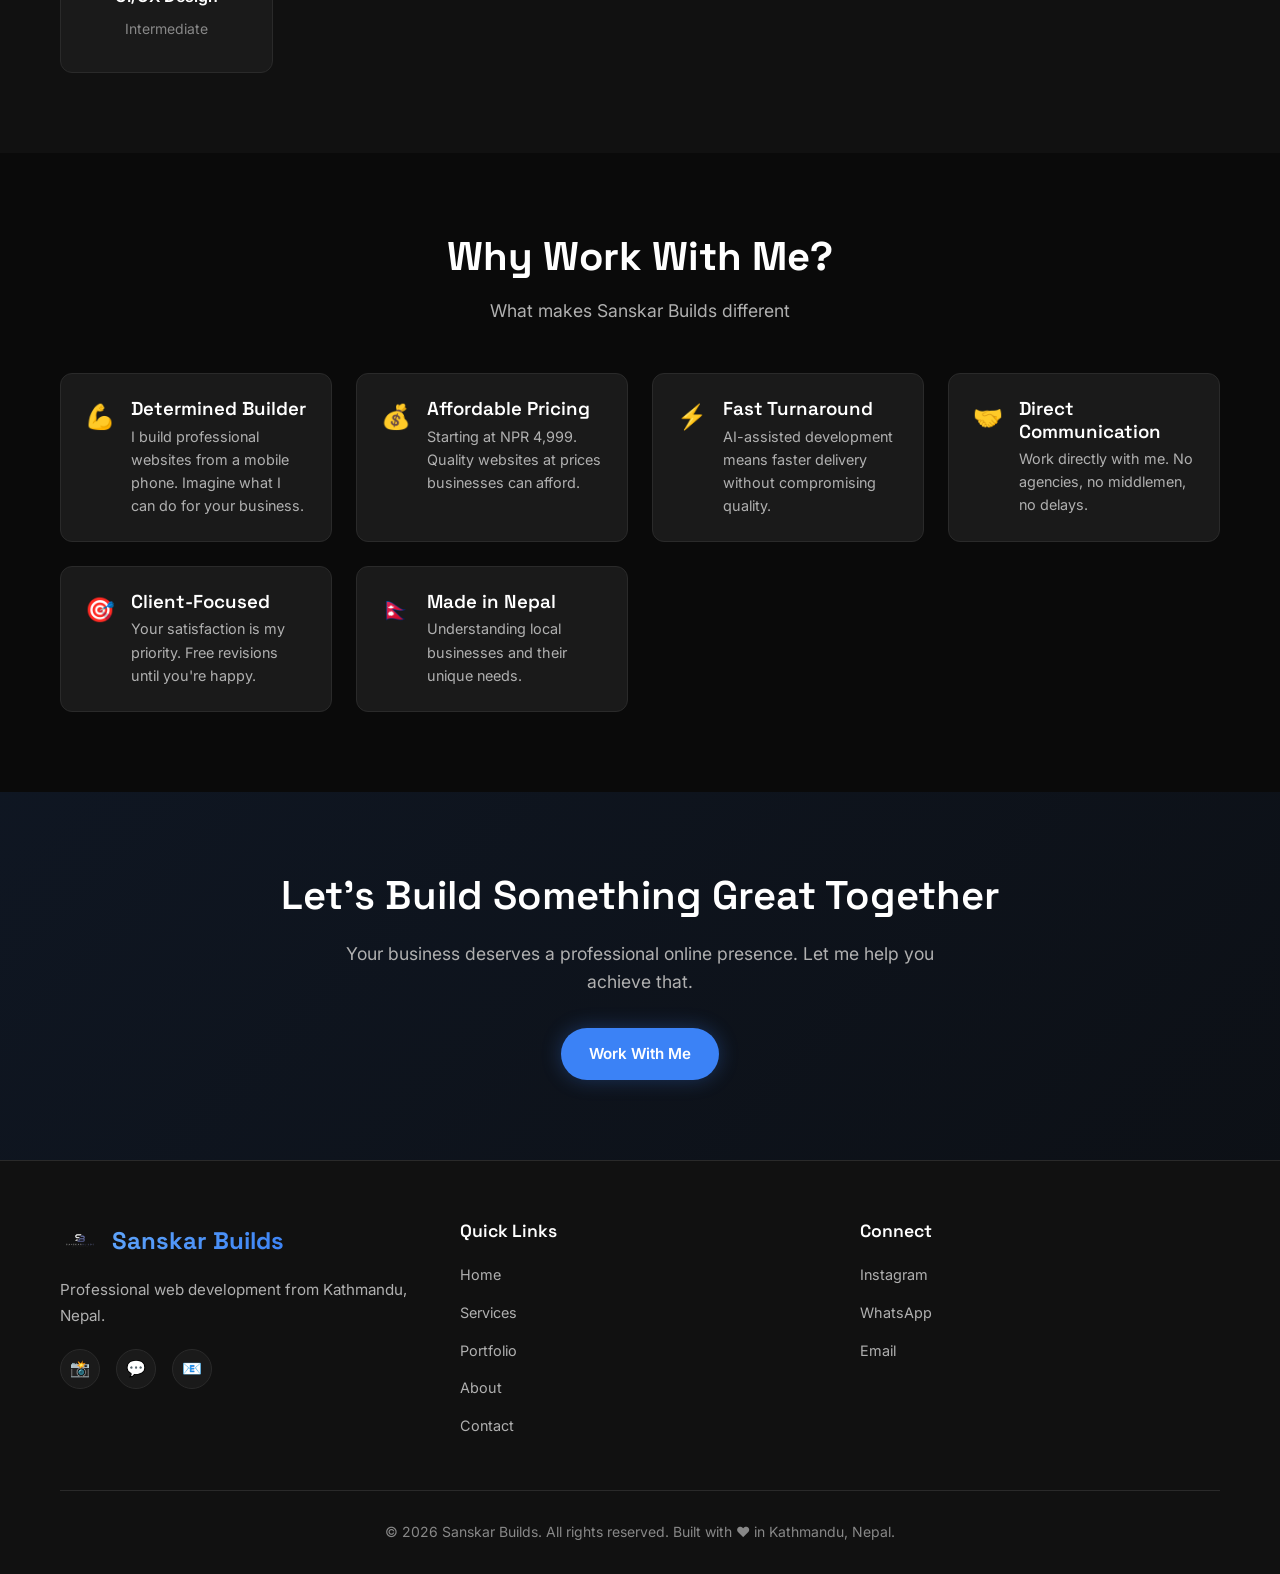
==== commit 859f6067: "Update about.html" ====
--- a/about.html
+++ b/about.html
@@ -213,7 +213,7 @@
             </div>
             
             <div class="footer-bottom">
-                <p>&copy; 2024 Sanskar Builds. All rights reserved. Built with ❤️ in Kathmandu, Nepal.</p>
+                <p>&copy; 2026 Sanskar Builds. All rights reserved. Built with ❤️ in Kathmandu, Nepal.</p>
             </div>
         </div>
     </footer>
@@ -223,4 +223,4 @@
 
     <script src="js/main.js"></script>
 </body>
-</html>+</html>
